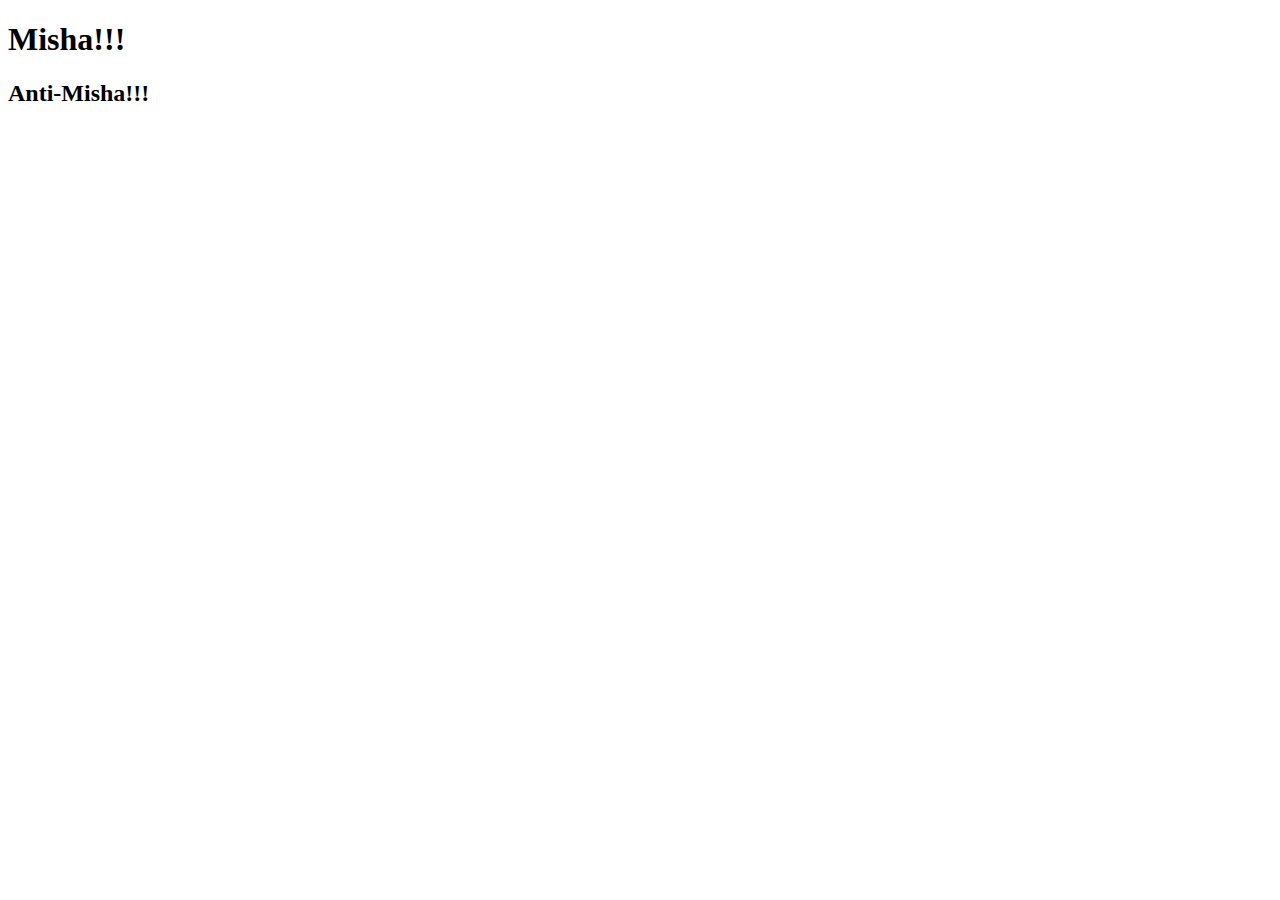
==== index.html @ 85b5aa20 "Misha-branch test" ====
<!DOCTYPE html>
<html lang="en">
<head>
    <meta charset="UTF-8">
    <meta name="viewport" content="width=device-width, initial-scale=1.0">
    <meta http-equiv="X-UA-Compatible" content="ie=edge">
    <title>Document</title>
</head>
<body>
    <h1>Misha!!!</h1>
    <h2>Anti-Misha!!!</h2>
</body>
</html>
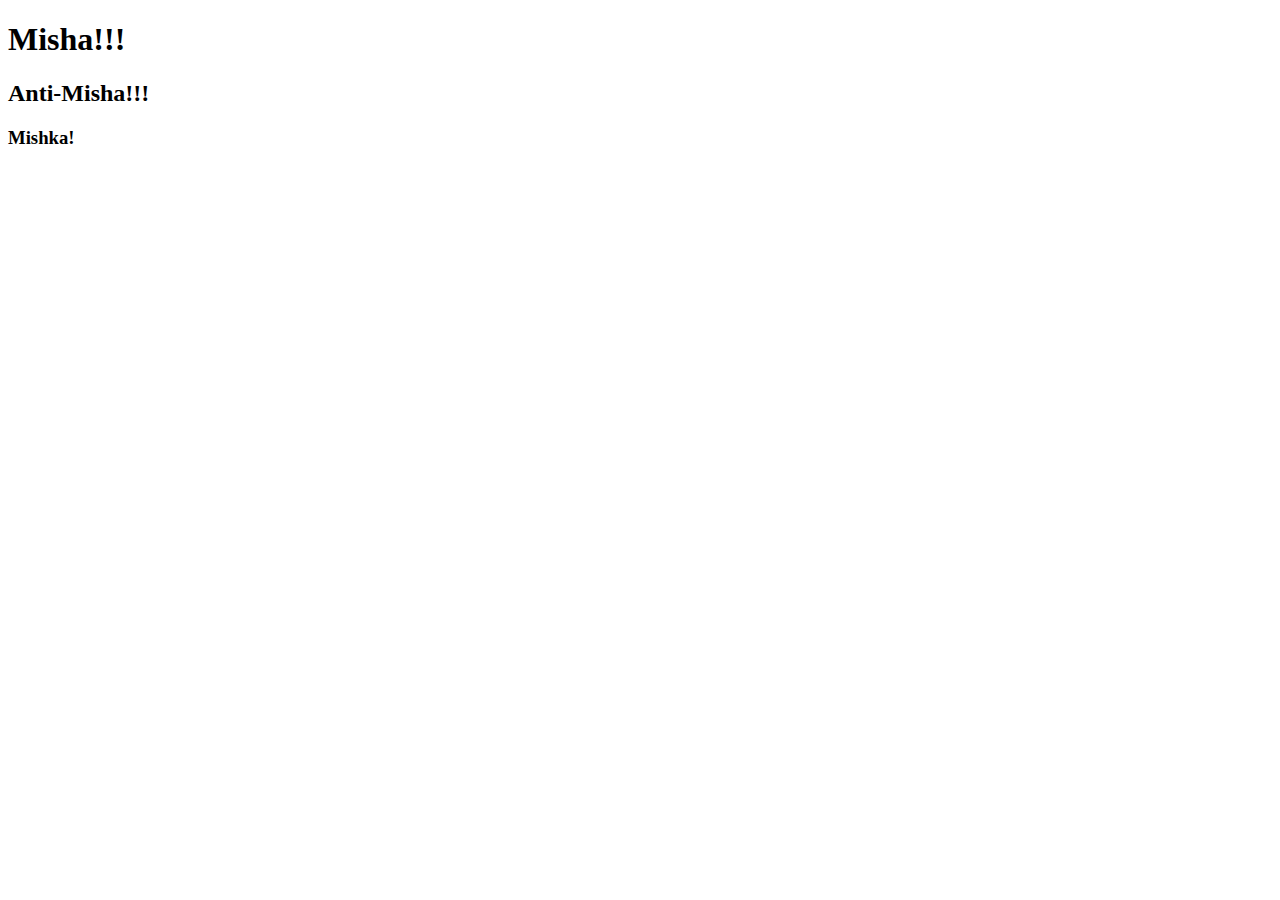
==== commit 26657e5c: "bla-bla-bla" ====
--- a/index.html
+++ b/index.html
@@ -9,5 +9,6 @@
 <body>
     <h1>Misha!!!</h1>
     <h2>Anti-Misha!!!</h2>
+    <h3>Mishka!</h3>
 </body>
 </html>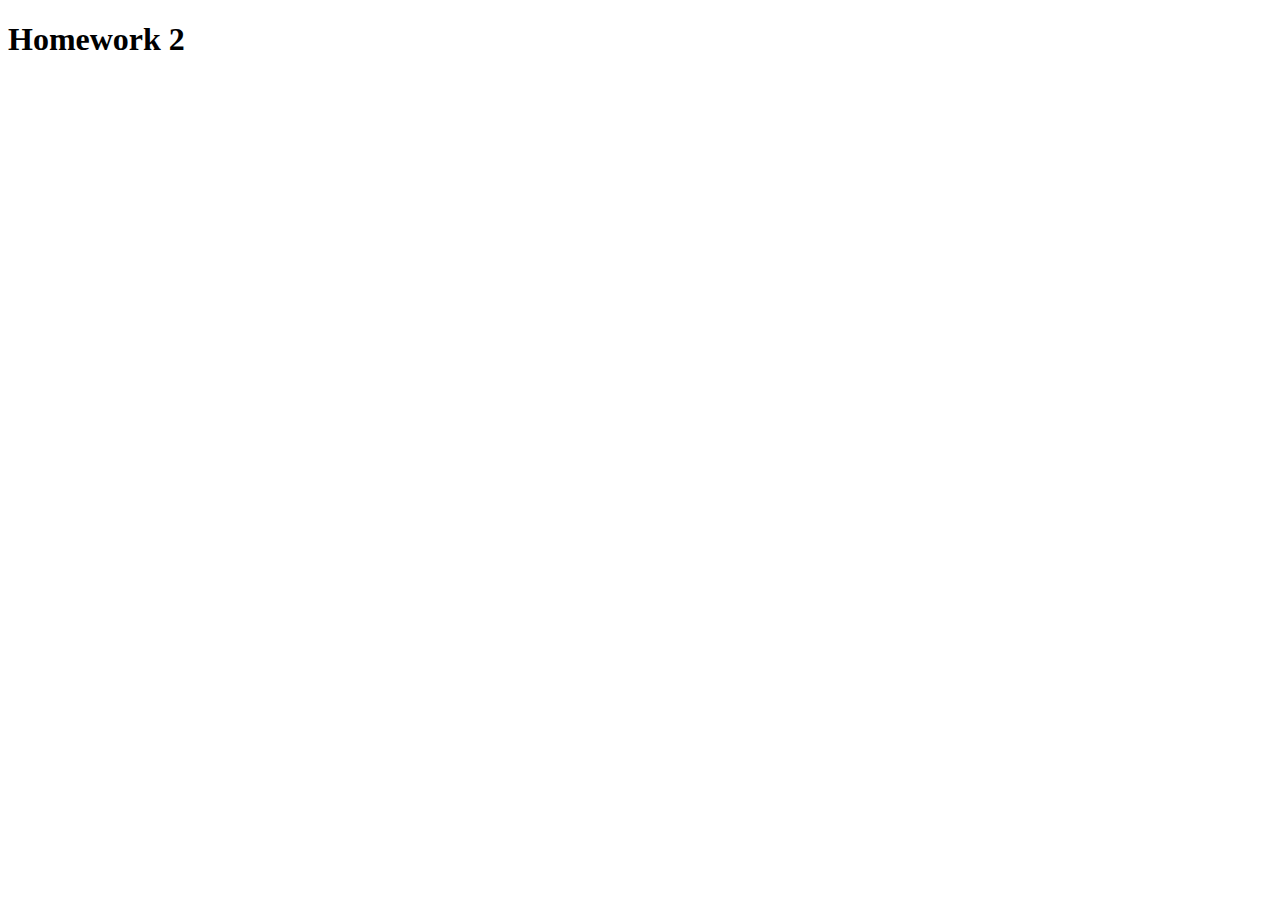
==== commit b148d2cf: "Homework try commit" ====
--- a/index.html
+++ b/index.html
@@ -7,8 +7,6 @@
     <title>Document</title>
 </head>
 <body>
-    <h1>Misha!!!</h1>
-    <h2>Anti-Misha!!!</h2>
-    <h3>Mishka!</h3>
+    <h1>Homework 2</h1>
 </body>
 </html>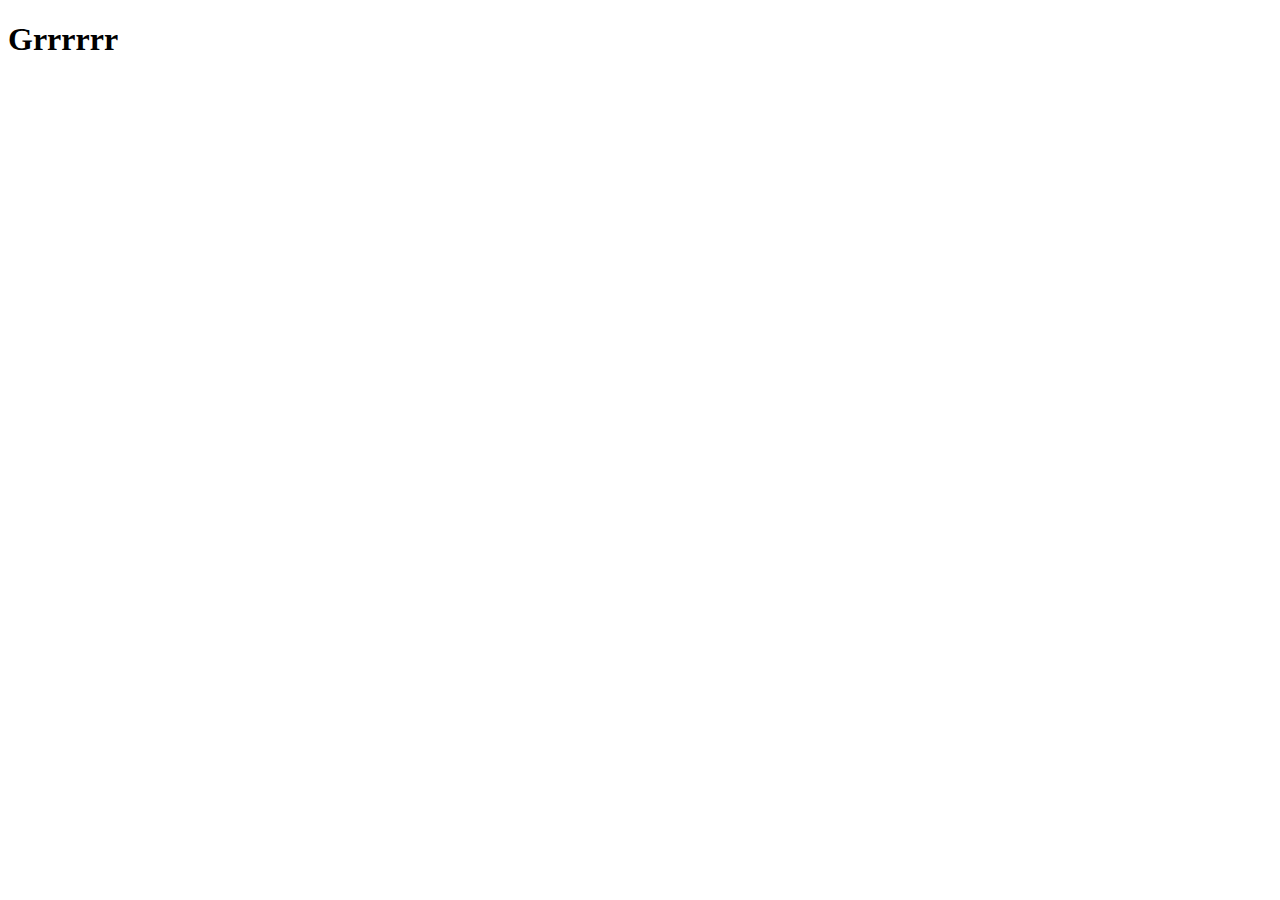
==== commit e9d1f154: "Grrrrrr-commit" ====
--- a/index.html
+++ b/index.html
@@ -7,6 +7,6 @@
     <title>Document</title>
 </head>
 <body>
-    <h1>Homework 2</h1>
+    <h1>Grrrrrr</h1>
 </body>
 </html>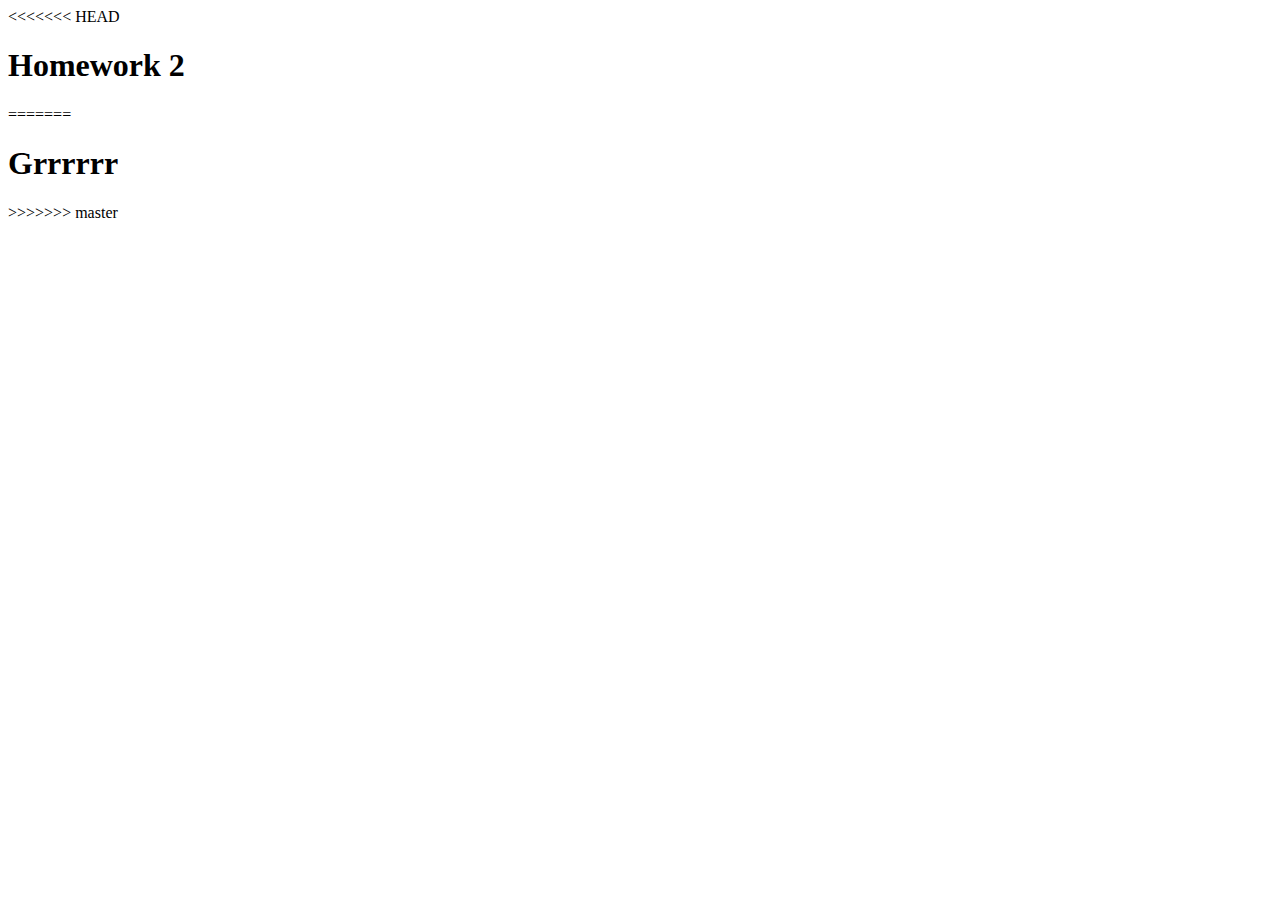
==== commit 6f79540b: "Merge branch 'master' into hw2" ====
--- a/index.html
+++ b/index.html
@@ -7,6 +7,10 @@
     <title>Document</title>
 </head>
 <body>
+<<<<<<< HEAD
+    <h1>Homework 2</h1>
+=======
     <h1>Grrrrrr</h1>
+>>>>>>> master
 </body>
 </html>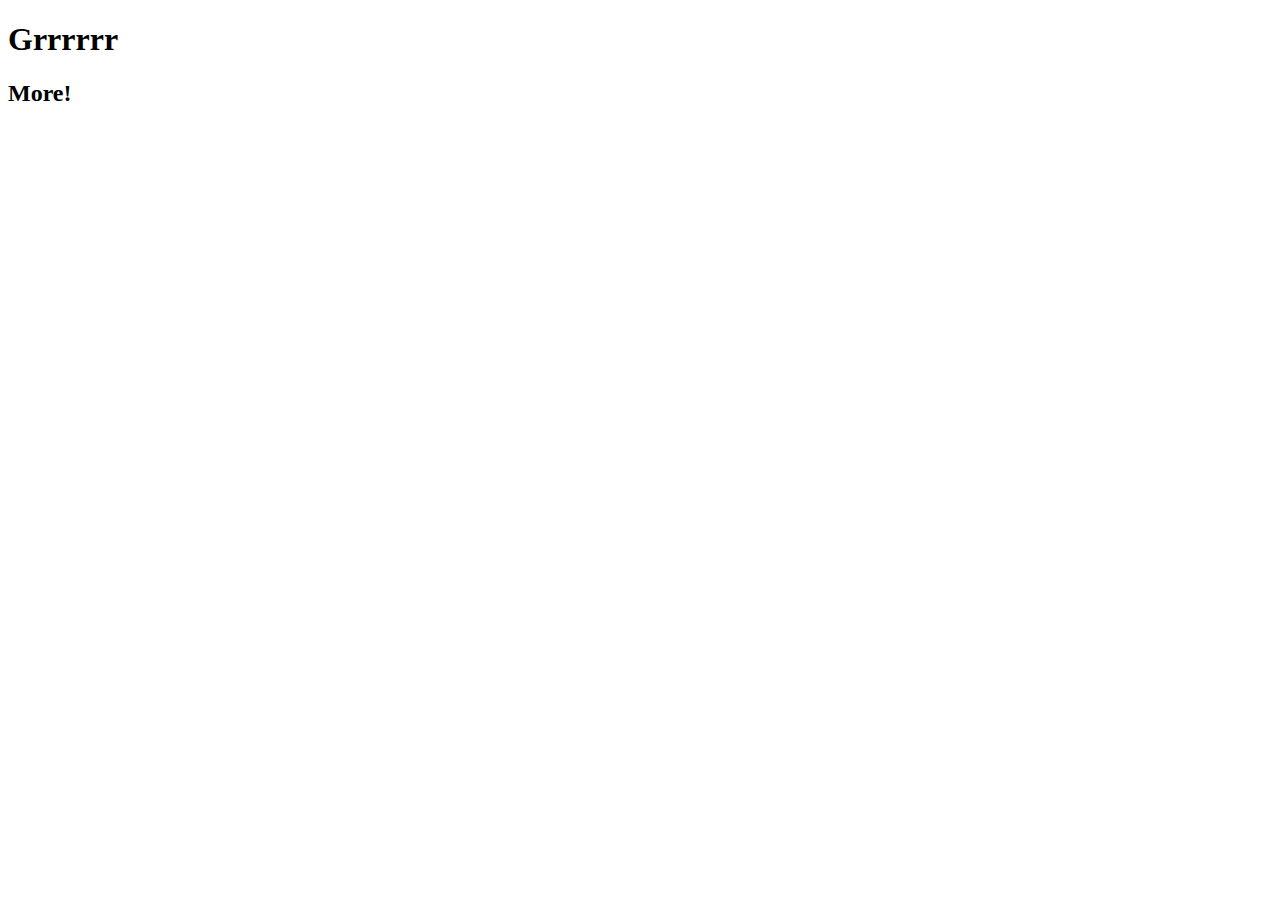
==== commit a8caf05e: "More commit" ====
--- a/index.html
+++ b/index.html
@@ -7,10 +7,7 @@
     <title>Document</title>
 </head>
 <body>
-<<<<<<< HEAD
-    <h1>Homework 2</h1>
-=======
     <h1>Grrrrrr</h1>
->>>>>>> master
+    <h2>More!</h2>
 </body>
 </html>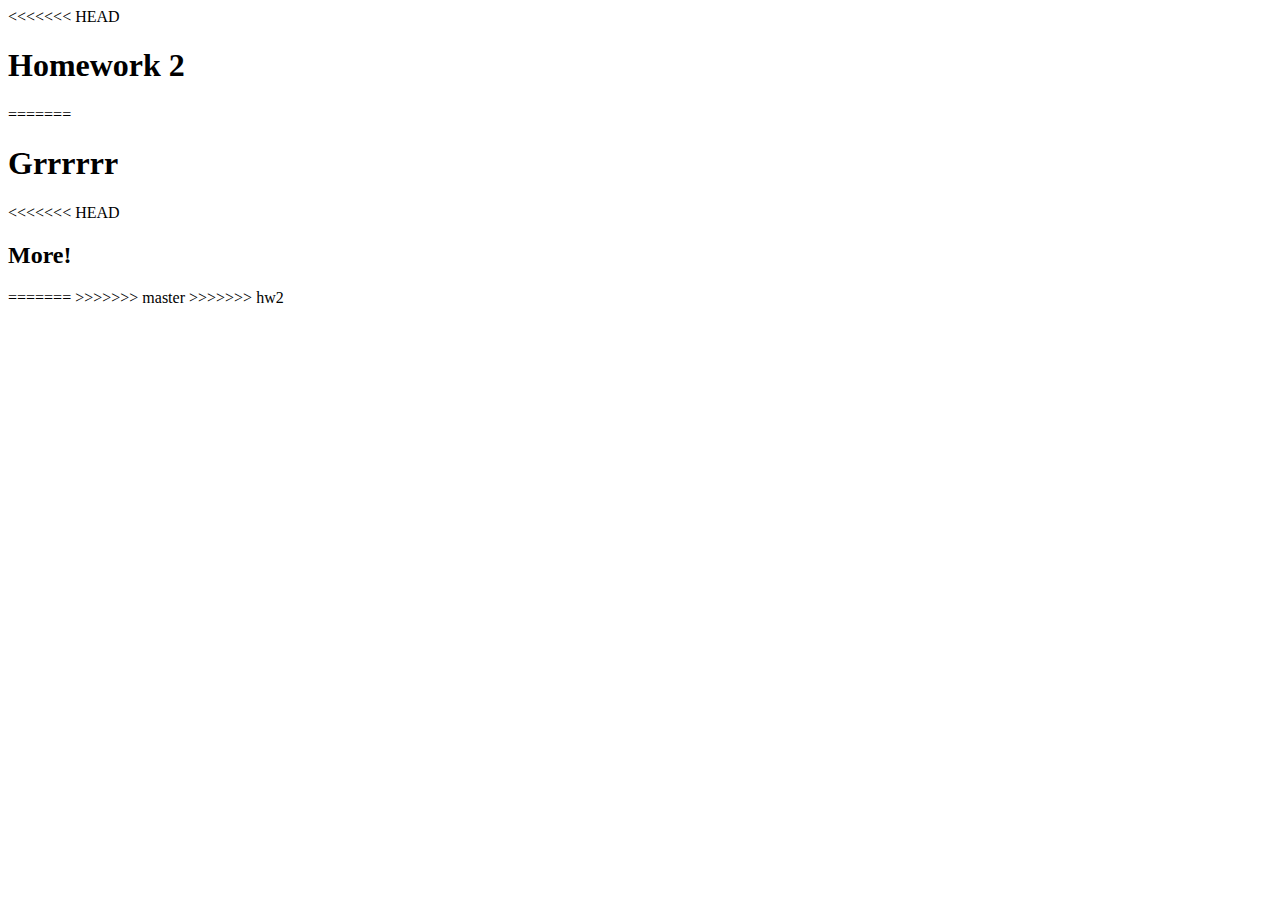
==== commit a95d394f: "Merge branch 'hw2'" ====
--- a/index.html
+++ b/index.html
@@ -7,7 +7,14 @@
     <title>Document</title>
 </head>
 <body>
+<<<<<<< HEAD
+    <h1>Homework 2</h1>
+=======
     <h1>Grrrrrr</h1>
+<<<<<<< HEAD
     <h2>More!</h2>
+=======
+>>>>>>> master
+>>>>>>> hw2
 </body>
 </html>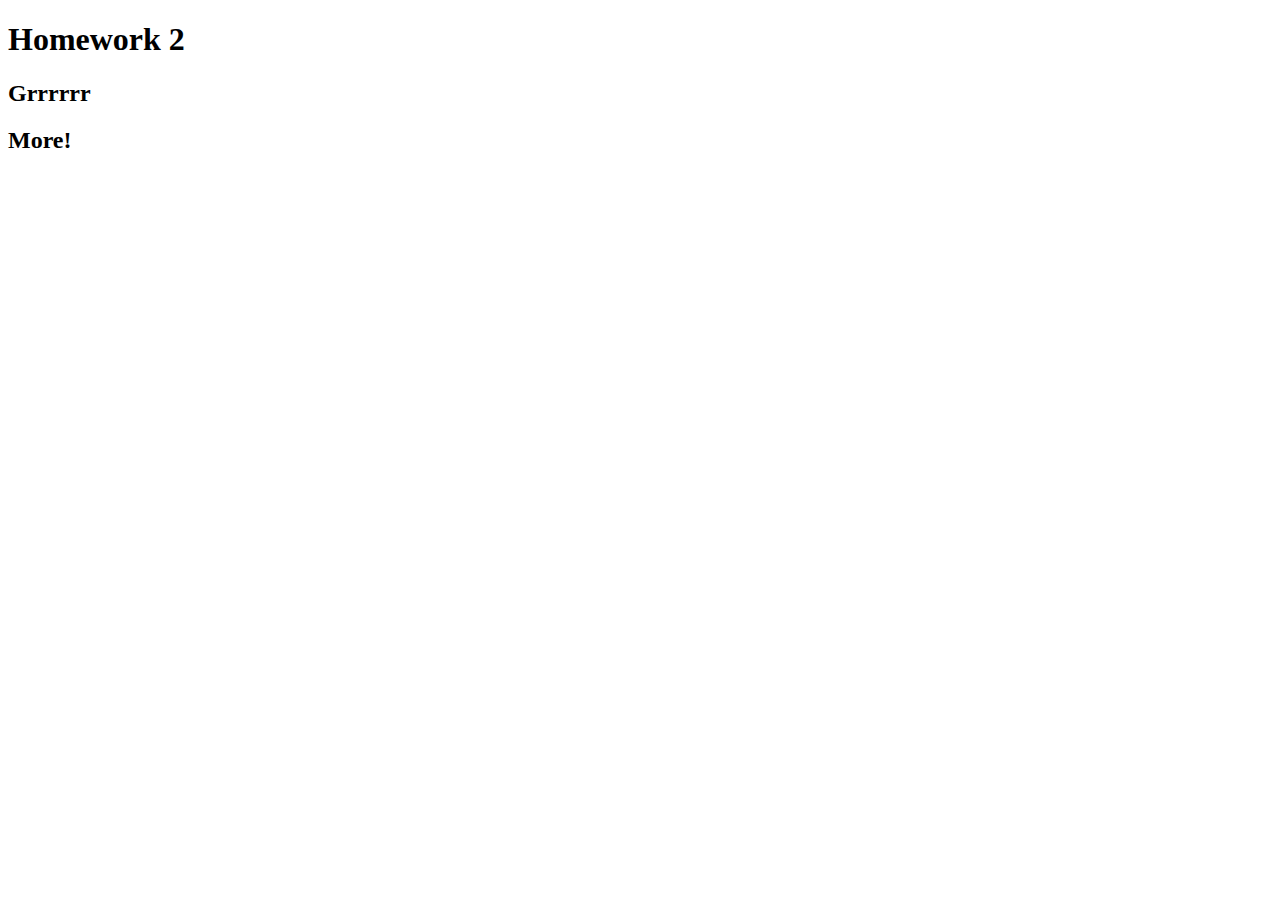
==== commit dda752ef: "Done (maybe)" ====
--- a/index.html
+++ b/index.html
@@ -7,14 +7,9 @@
     <title>Document</title>
 </head>
 <body>
-<<<<<<< HEAD
     <h1>Homework 2</h1>
-=======
-    <h1>Grrrrrr</h1>
-<<<<<<< HEAD
+    <h2>Grrrrrr</h2>
     <h2>More!</h2>
-=======
->>>>>>> master
->>>>>>> hw2
+
 </body>
 </html>